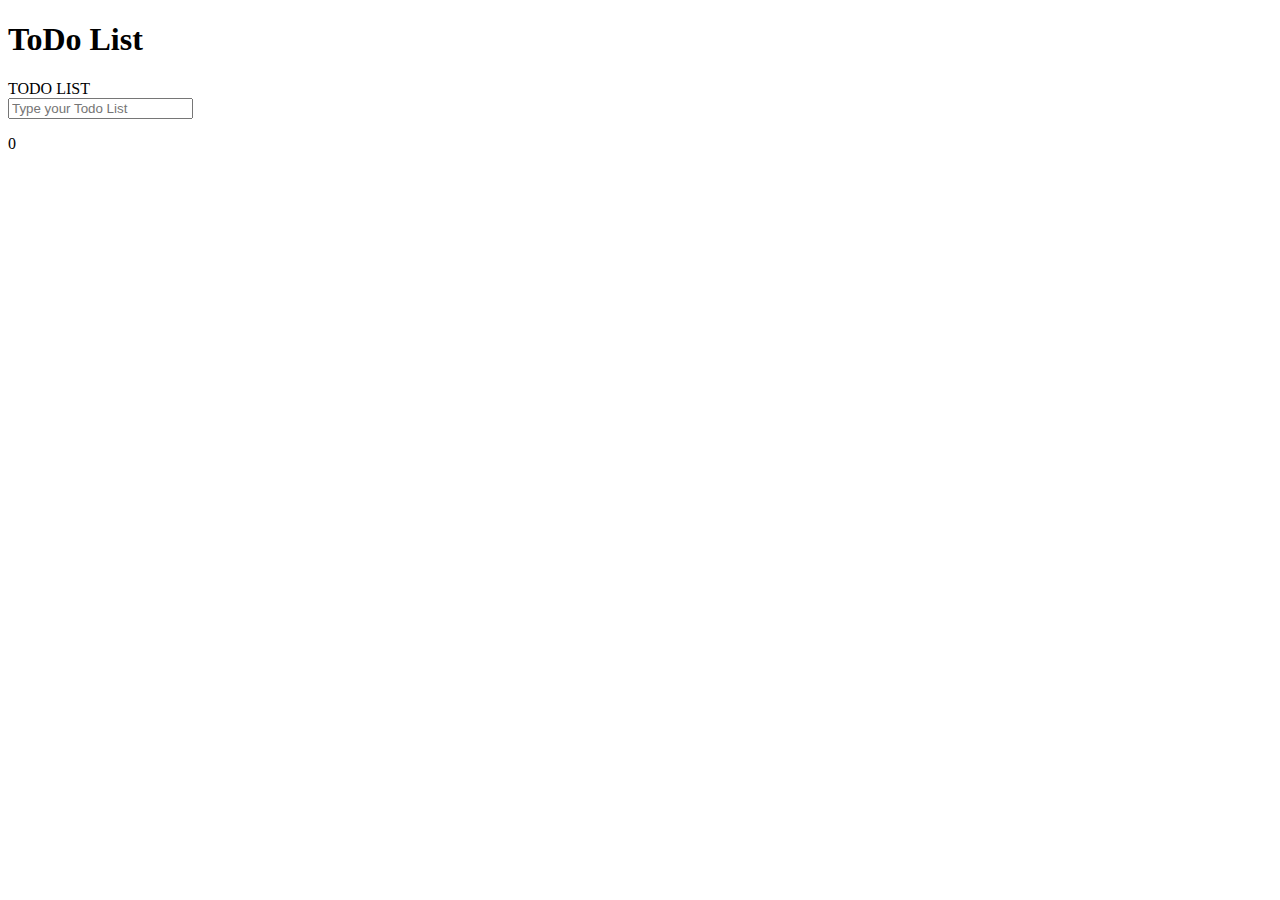
==== ToDoList.html @ cb7df920 "letter count.html" ====
<!DOCTYPE html>
<!--[if lt IE 7]>      <html class="no-js lt-ie9 lt-ie8 lt-ie7"> <![endif]-->
<!--[if IE 7]>         <html class="no-js lt-ie9 lt-ie8"> <![endif]-->
<!--[if IE 8]>         <html class="no-js lt-ie9"> <![endif]-->
<!--[if gt IE 8]>      <html class="no-js"> <!--<![endif]-->
<html>
    <head>
        <meta charset="utf-8">
        <meta http-equiv="X-UA-Compatible" content="IE=edge">
        <title> TODO LIST </title>
        <meta name="description" content="">
        <meta name="viewport" content="width=device-width, initial-scale=1">
        <link rel="stylesheet" href="">
    </head>
    <body>
        <h1 id="todo"> ToDo List</h1>
        <label for="todo1">TODO LIST </label><br>
        <input type="text" id="todol" name="TODO LIST" placeholder="Type your Todo List"><br>
        <p id="todo1"> <span id="todofirst"> 0 </span></p>

        
        
        <script src="script2.js" async defer></script>
    </body>
</html>
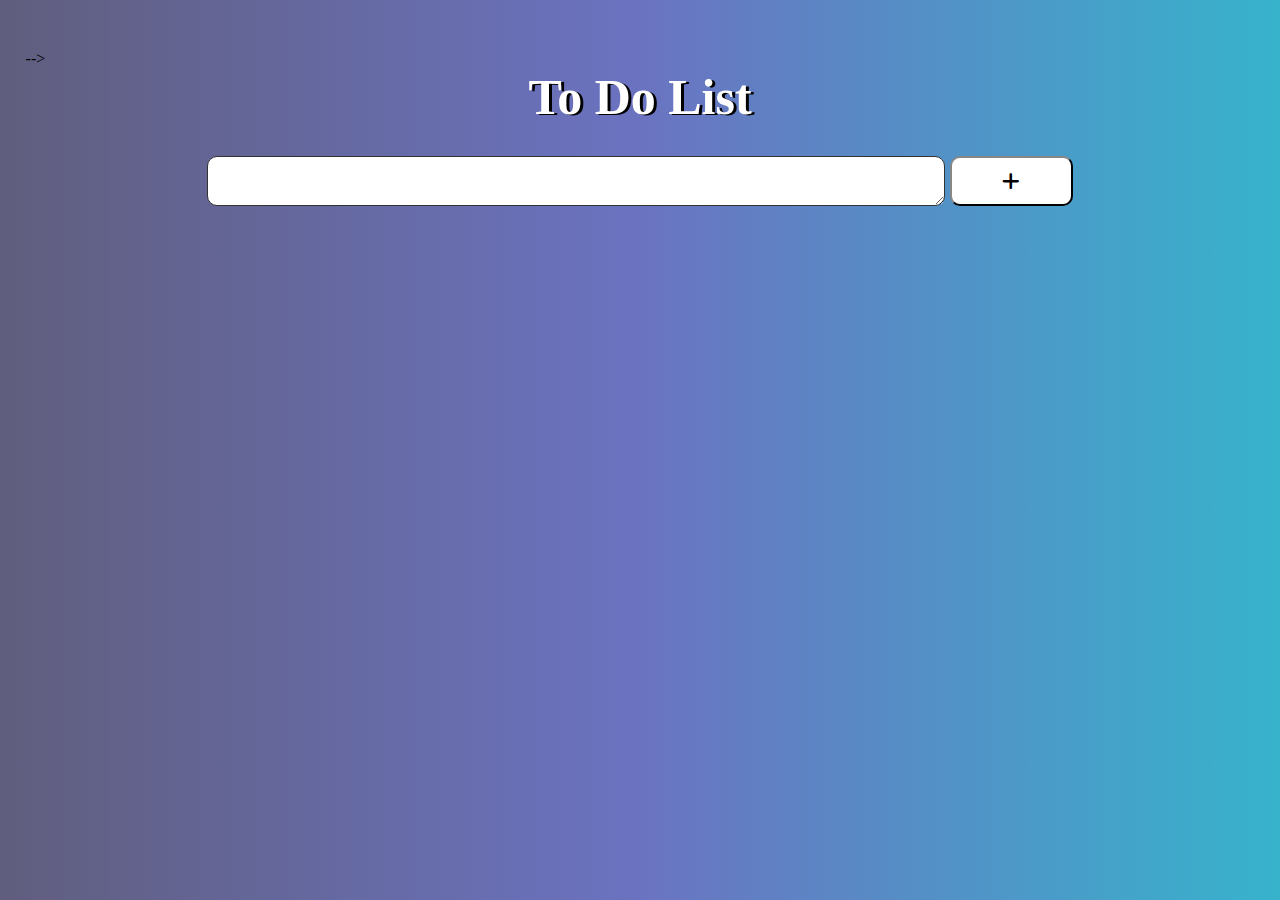
==== commit a1b1d774: "adding todolist .html" ====
--- a/ToDoList.html
+++ b/ToDoList.html
@@ -1,9 +1,9 @@
-<!DOCTYPE html>
-<!--[if lt IE 7]>      <html class="no-js lt-ie9 lt-ie8 lt-ie7"> <![endif]-->
+<!-- <!DOCTYPE html>
+[if lt IE 7]>      <html class="no-js lt-ie9 lt-ie8 lt-ie7"> <![endif]-->
 <!--[if IE 7]>         <html class="no-js lt-ie9 lt-ie8"> <![endif]-->
 <!--[if IE 8]>         <html class="no-js lt-ie9"> <![endif]-->
 <!--[if gt IE 8]>      <html class="no-js"> <!--<![endif]-->
-<html>
+<!-- <html>
     <head>
         <meta charset="utf-8">
         <meta http-equiv="X-UA-Compatible" content="IE=edge">
@@ -22,4 +22,40 @@
         
         <script src="script2.js" async defer></script>
     </body>
+</html> --> -->
+
+
+
+<!DOCTYPE html>
+<html lang="en">
+
+<head>
+    <meta charset="UTF-8">
+    <meta http-equiv="X-UA-Compatible" content="IE=edge">
+    <meta name="viewport" content="width=device-width, initial-scale=1.0">
+
+    <script src="script3.js" defer></script>
+    <link rel="stylesheet" href="style2.css">
+    <link rel="stylesheet" href="https://cdnjs.cloudflare.com/ajax/libs/font-awesome/6.0.0/css/all.min.css">
+
+    <title>TO DO list </title>
+</head>
+
+<body>
+    <div class="container-title">
+        <h1>To Do List</h1>
+    </div>
+    <div class="container">
+        <div class="inputcolumn">
+            <textarea name="text" class="textarea"></textarea>
+            <button type="button" class="buttoninput"><i class="fa-sharp  fa-solid fa-plus"></i></button>
+
+
+        </div>
+    </div>
+    <div class="todolist">
+        
+    </div>
+</body>
+
 </html>--- a/style2.css
+++ b/style2.css
@@ -0,0 +1,140 @@
+* {
+    margin: 0;
+    padding: 0;
+    box-sizing: border-box;
+    font-family: 'Times New Roman', Times, serif;
+}
+
+body {
+    background-image: linear-gradient(to right, #605e7e, #6b73c1, #37b3cc);
+    margin: 50px 2%;
+}
+
+/* container title */
+.container-title {
+    font-size: 25px;
+    text-align: center;
+    margin: 0 0 30px 0;
+    color: white;
+    text-shadow: 3px 1px black;
+}
+
+/* container */
+.inputcolumn {
+    display: grid;
+    column-gap: 5px;
+    grid-template-columns: 60% 10%;
+    justify-content: center;
+    margin-top: 10px;
+}
+
+.textarea {
+    min-height: 50px;
+    height: 50px;
+    max-width: 100%;
+    min-width: 100%;
+    border-radius: 10px;
+    border-color: #333;
+    font-size: 20px;
+    padding: 10px 10px;
+    overflow: auto;
+    overflow-x: hidden;
+}
+
+.textarea::-webkit-scrollbar-track {
+    border-radius: 10px;
+    background-color: #333;
+}
+
+.textarea::-webkit-scrollbar {
+    width: 10px;
+    cursor: pointer;
+}
+
+.textarea::-webkit-scrollbar-thumb {
+    border-radius: 10px;
+    background-color: #8f8acc;
+    cursor: pointer;
+}
+
+.textarea:focus {
+    outline: none;
+}
+
+.buttoninput {
+    border-radius: 10px;
+    border-color: #333;
+    background-color: white;
+    font-size: 20px;
+}
+
+.buttoninput:hover {
+    background-color: #8f8acc;
+    color: white;
+}
+
+/* js */
+.todolist {
+    margin-top: 20px;
+}
+
+.itemall {
+    display: grid;
+    grid-template-columns: 60% 5% 5%;
+    justify-content: center;
+    margin-bottom: 2px;
+}
+
+.item, .check-button, .trash-button ,.update-button {
+    border: none;
+    background-color: white;
+    min-height: 50px;
+    padding: 10px 10px;
+}
+
+.item {
+    word-wrap: break-word;
+    word-break: break-all;
+    border-radius: 10px 0 0 10px;
+    display: grid;
+    align-content: center;
+    font-size: 20px;
+}
+
+.check-button, .trash-button,.update-button {
+    font-size: 15px;
+}
+
+.trash-button {
+    border-radius: 0 10px 10px 0;
+}
+.update-button {
+    border-radius:0 10px 10px 0;
+}
+
+.check-button:hover {
+    background-color: #37b3cc;
+    color: white;
+}
+
+.trash-button:hover {
+    background-color: #6b73c1;
+    color: white;
+}
+
+.update-button:hover{
+    background-color: coral;
+    color: white;
+}
+
+.checklist {
+    text-decoration: line-through;
+}
+
+.fa-check, .fa-trash , .fa-pen-to-square{
+    pointer-events: none;
+}
+
+button, .check-button, .trash-button {
+    cursor: pointer;
+}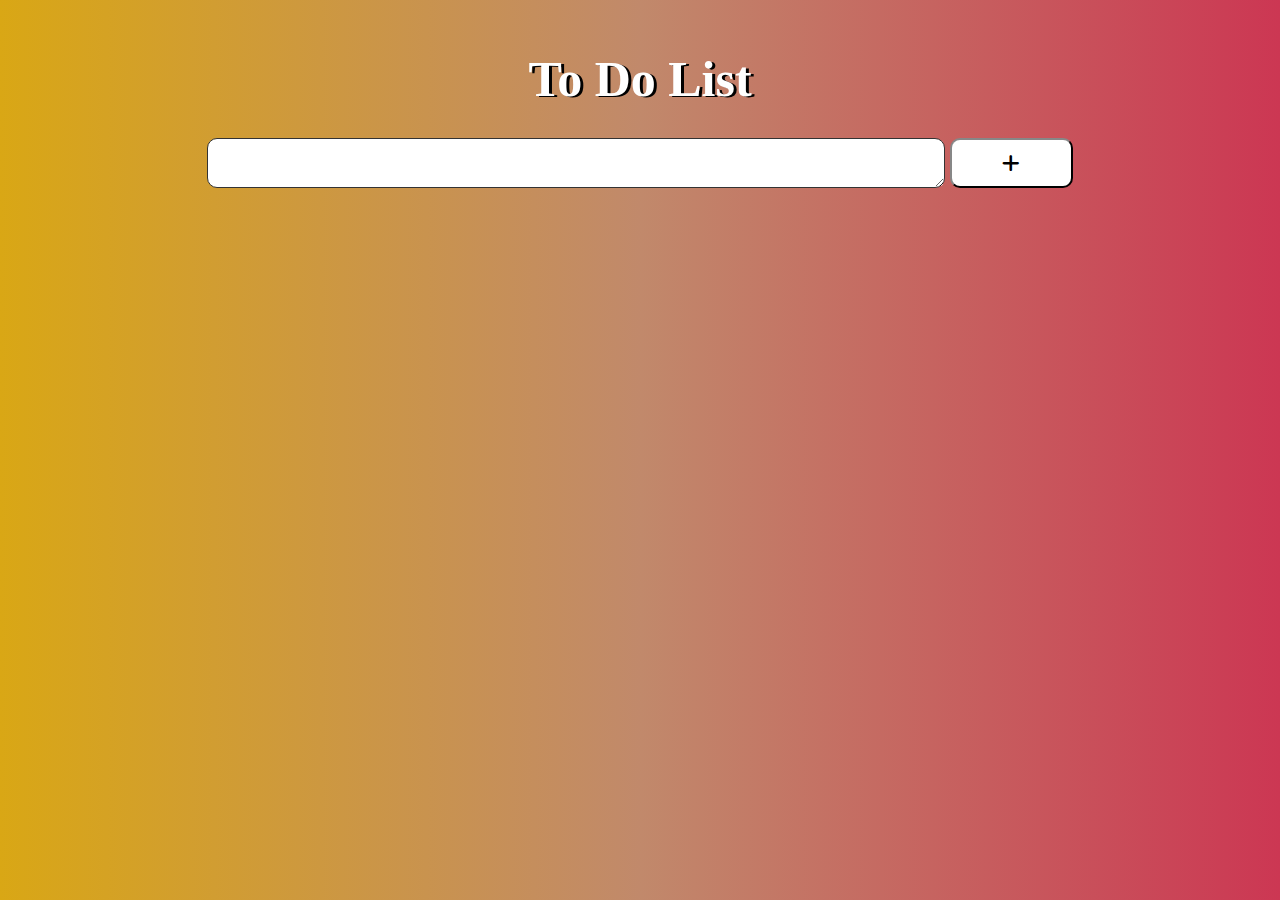
==== commit 66a70446: "added update" ====
--- a/ToDoList.html
+++ b/ToDoList.html
@@ -22,7 +22,7 @@
         
         <script src="script2.js" async defer></script>
     </body>
-</html> --> -->
+</html> -->
 
 
 
--- a/style2.css
+++ b/style2.css
@@ -6,7 +6,7 @@
 }
 
 body {
-    background-image: linear-gradient(to right, #605e7e, #6b73c1, #37b3cc);
+    background-image: linear-gradient(to right, #d9a715, #c1896b, #cc3753);
     margin: 50px 2%;
 }
 
@@ -53,7 +53,7 @@
 
 .textarea::-webkit-scrollbar-thumb {
     border-radius: 10px;
-    background-color: #8f8acc;
+    background-color: #d9a715;
     cursor: pointer;
 }
 
@@ -69,7 +69,7 @@
 }
 
 .buttoninput:hover {
-    background-color: #8f8acc;
+    background-color:  #d9a715;
     color: white;
 }
 
@@ -80,7 +80,7 @@
 
 .itemall {
     display: grid;
-    grid-template-columns: 60% 5% 5%;
+    grid-template-columns: 60% 10% 10%;
     justify-content: center;
     margin-bottom: 2px;
 }
@@ -105,20 +105,20 @@
     font-size: 15px;
 }
 
-.trash-button {
+/* .trash-button {
     border-radius: 0 10px 10px 0;
-}
+} */
 .update-button {
     border-radius:0 10px 10px 0;
 }
 
 .check-button:hover {
-    background-color: #37b3cc;
+    background-color:  #d9a715;
     color: white;
 }
 
 .trash-button:hover {
-    background-color: #6b73c1;
+    background-color: #d9a715;
     color: white;
 }
 
@@ -135,6 +135,6 @@
     pointer-events: none;
 }
 
-button, .check-button, .trash-button {
+button, .check-button, .trash-button , .update-button{
     cursor: pointer;
 }